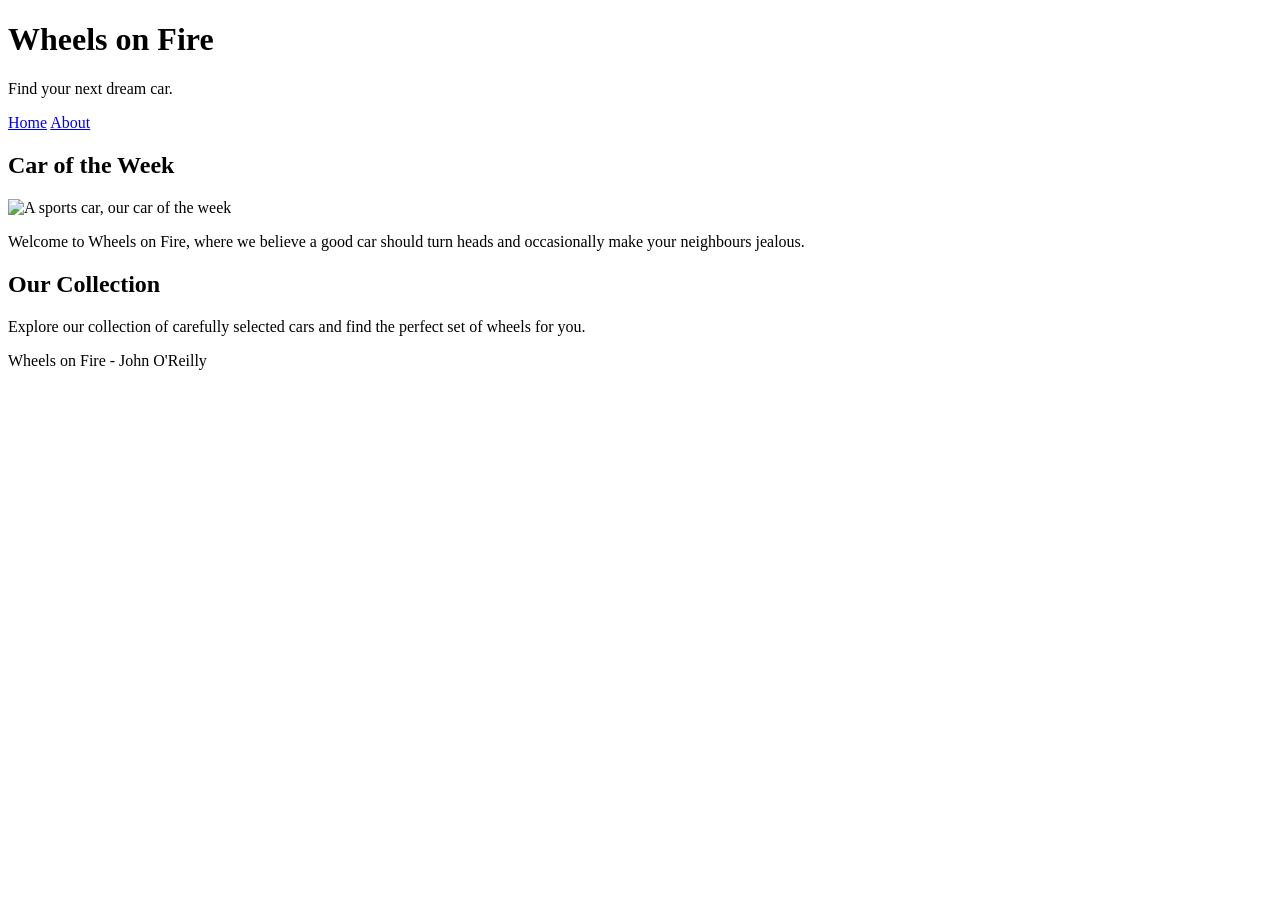
==== about.html @ 71fcade5 "added the files from my personal email to college as created on personal by accident last few days." ====
<!DOCTYPE html>
<html lang="en">

<head>
    <meta charset="UTF-8">
    <meta name="viewport" content="width=device-width, initial-scale=1">
    <title>Wheels on Fire</title>
    <link rel="stylesheet" href="CSS/style.css">
</head>

<body>

    <header>
        <h1>Wheels on Fire</h1>
        <p>Find your next dream car.</p>
    </header>

    <nav>
        <a href="index.html" class="current">Home</a>
        <a href="about.html">About</a>
    </nav>

    <main>
        <h2>Car of the Week</h2>

        <img src="https://images.unsplash.com/photo-1503376780353-7e6692767b70"
             alt="A sports car, our car of the week">

        <p>
            Welcome to Wheels on Fire, where we believe a good car
            should turn heads and occasionally make your neighbours jealous.
        </p>

        <h2>Our Collection</h2>

        <p>
            Explore our collection of carefully selected cars and find
            the perfect set of wheels for you.
        </p>
    </main>

    <footer>
        <p>Wheels on Fire - John O'Reilly</p>
    </footer>

</body>

</html>
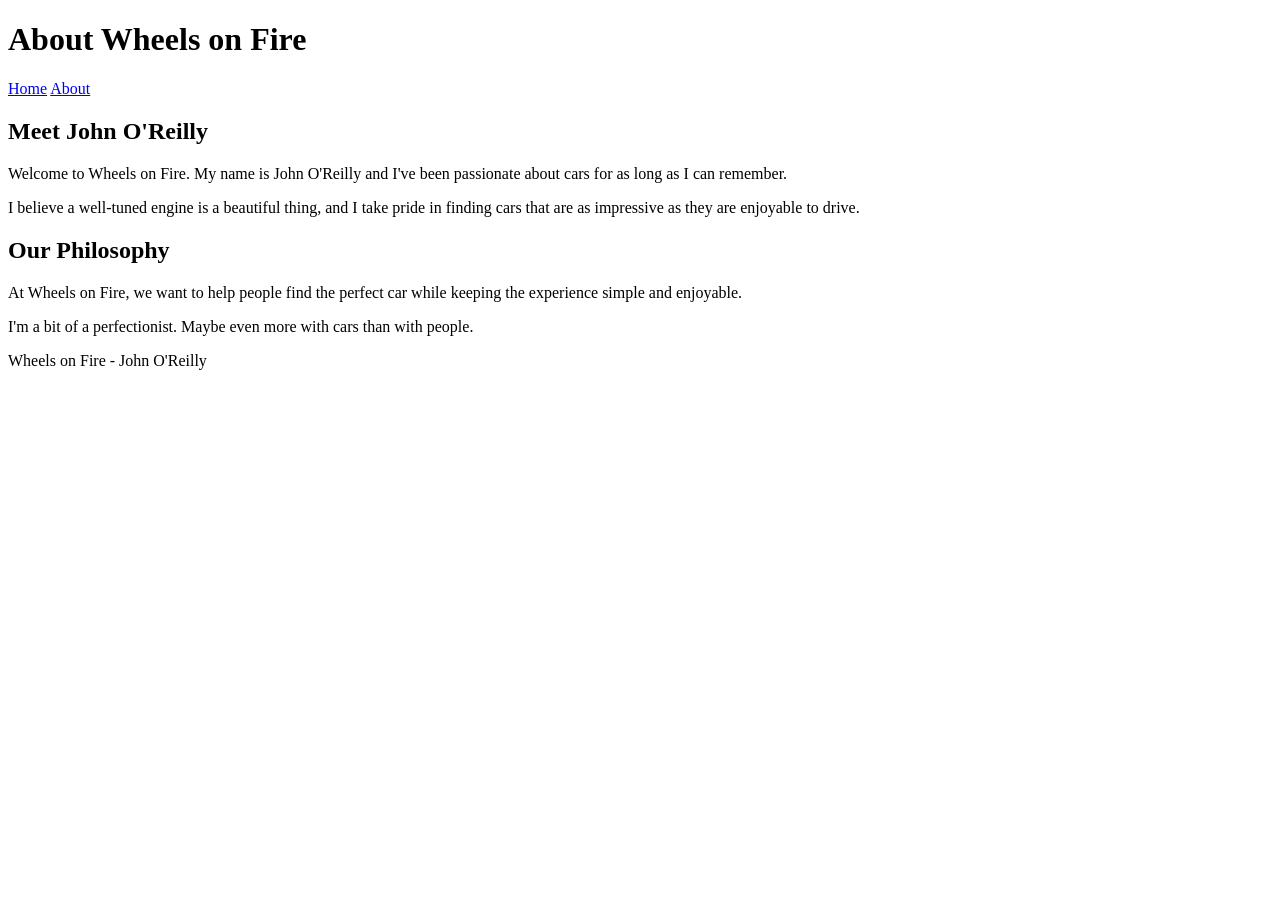
==== commit 6ff8f77e: "Update about.html" ====
--- a/about.html
+++ b/about.html
@@ -4,38 +4,45 @@
 <head>
     <meta charset="UTF-8">
     <meta name="viewport" content="width=device-width, initial-scale=1">
-    <title>Wheels on Fire</title>
+    <title>About - Wheels on Fire</title>
     <link rel="stylesheet" href="CSS/style.css">
 </head>
 
 <body>
 
     <header>
-        <h1>Wheels on Fire</h1>
-        <p>Find your next dream car.</p>
+        <h1>About Wheels on Fire</h1>
     </header>
 
     <nav>
-        <a href="index.html" class="current">Home</a>
-        <a href="about.html">About</a>
+        <a href="index.html">Home</a>
+        <a href="about.html" class="current">About</a>
     </nav>
 
     <main>
-        <h2>Car of the Week</h2>
-
-        <img src="https://images.unsplash.com/photo-1503376780353-7e6692767b70"
-             alt="A sports car, our car of the week">
+        <h2>Meet John O'Reilly</h2>
 
         <p>
-            Welcome to Wheels on Fire, where we believe a good car
-            should turn heads and occasionally make your neighbours jealous.
+            Welcome to Wheels on Fire. My name is John O'Reilly and
+            I've been passionate about cars for as long as I can remember.
         </p>
 
-        <h2>Our Collection</h2>
+        <p>
+            I believe a well-tuned engine is a beautiful thing, and I
+            take pride in finding cars that are as impressive as they
+            are enjoyable to drive.
+        </p>
+
+        <h2>Our Philosophy</h2>
 
         <p>
-            Explore our collection of carefully selected cars and find
-            the perfect set of wheels for you.
+            At Wheels on Fire, we want to help people find the perfect
+            car while keeping the experience simple and enjoyable.
+        </p>
+
+        <p>
+            I'm a bit of a perfectionist. Maybe even more with cars
+            than with people.
         </p>
     </main>
 
